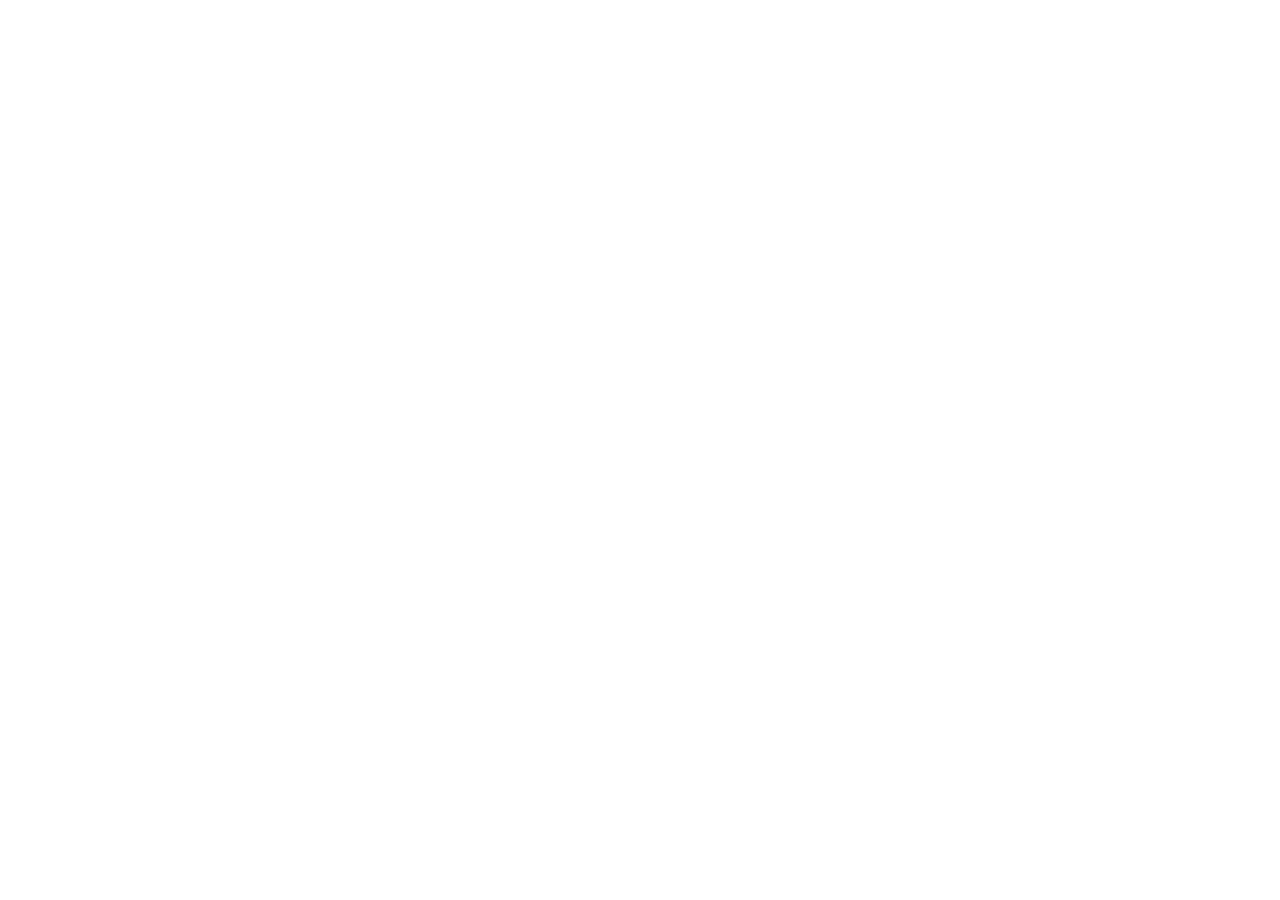
==== index.html @ b12a7fdd "Change DOCTYPE html" ====
<!DOCTYPE html>
<html lang="en">
<head>
    <meta charset="UTF-8">
    <meta name="viewport" content="width=device-width, initial-scale=1.0">
    <title>ユーザ登録・ログイン</title>
</head>
<body>
    
</body>
</html>
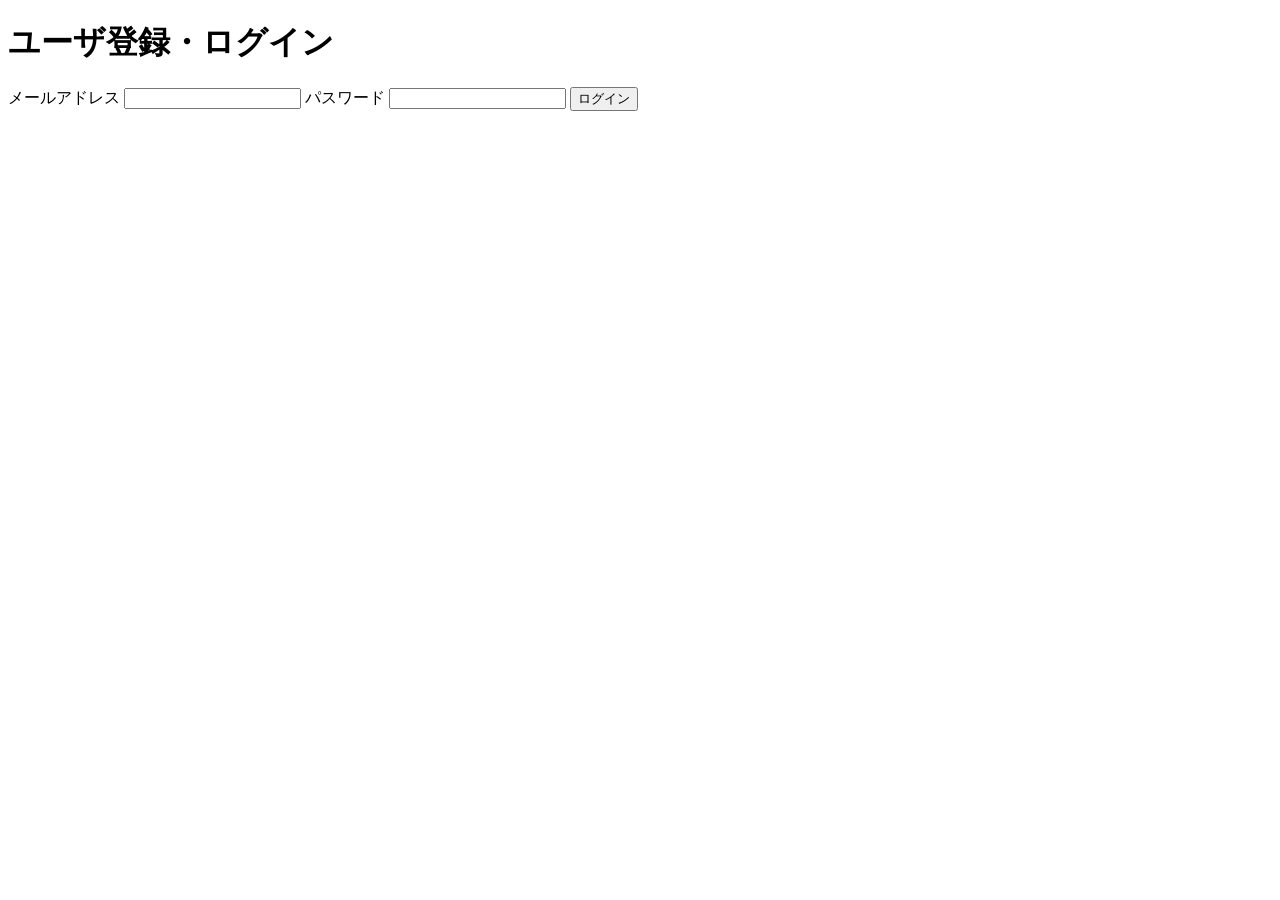
==== commit 82642fb2: "Add content to index.html" ====
--- a/index.html
+++ b/index.html
@@ -6,6 +6,16 @@
     <title>ユーザ登録・ログイン</title>
 </head>
 <body>
-    
+    <h1>ユーザ登録・ログイン</h1>
+
+    <form>
+        <label>メールアドレス</label>
+        <input type="email">
+
+        <label>パスワード</label>
+        <input type="password">
+
+        <button type="submit">ログイン</button>
+    </form>
 </body>
 </html>
